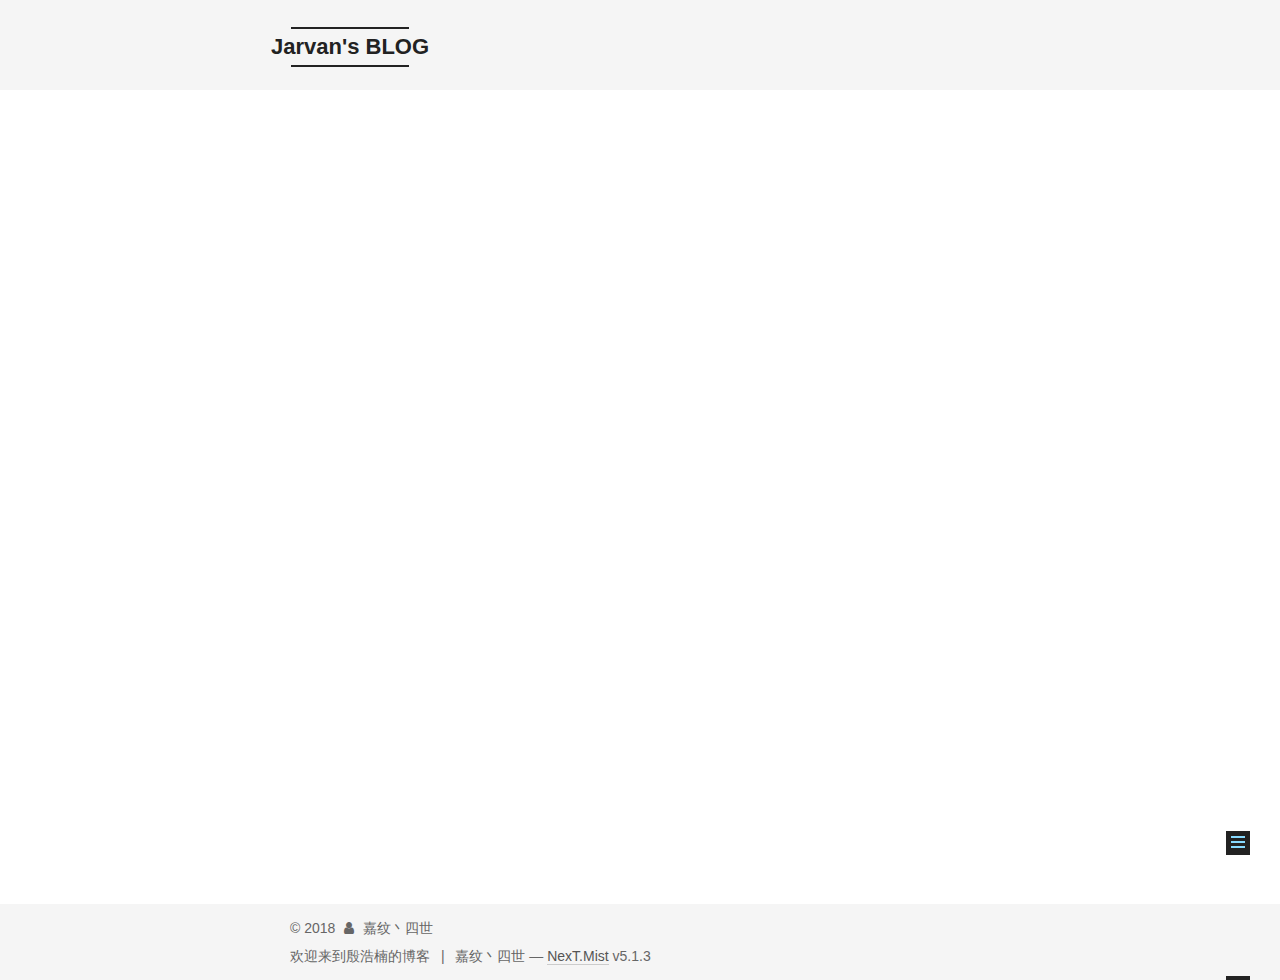
==== about/index.html @ 1ea589d9 "Site updated: 2018-02-24 20:29:06" ====
<!DOCTYPE html>



  


<html class="theme-next mist use-motion" lang="zh-Hans">
<head>
  <meta charset="UTF-8"/>
<meta http-equiv="X-UA-Compatible" content="IE=edge" />
<meta name="viewport" content="width=device-width, initial-scale=1, maximum-scale=1"/>
<meta name="theme-color" content="#222">









<meta http-equiv="Cache-Control" content="no-transform" />
<meta http-equiv="Cache-Control" content="no-siteapp" />
















  
  
  <link href="/lib/fancybox/source/jquery.fancybox.css?v=2.1.5" rel="stylesheet" type="text/css" />







<link href="/lib/font-awesome/css/font-awesome.min.css?v=4.6.2" rel="stylesheet" type="text/css" />

<link href="/css/main.css?v=5.1.3" rel="stylesheet" type="text/css" />


  <link rel="apple-touch-icon" sizes="180x180" href="/images/apple-touch-icon-next.png?v=5.1.3">


  <link rel="icon" type="image/png" sizes="32x32" href="/images/favicon-32x32-next.png?v=5.1.3">


  <link rel="icon" type="image/png" sizes="16x16" href="/images/favicon-16x16-next.png?v=5.1.3">


  <link rel="mask-icon" href="/images/logo.svg?v=5.1.3" color="#222">





  <meta name="keywords" content="Hexo, NexT" />





  <link rel="alternate" href="/atom.xml" title="Jarvan's BLOG" type="application/atom+xml" />






<meta name="description" content="about个人简介殷浩楠web前端开发，node开发来自陕西汉中 现居深圳Email:2461379674@qq.com微信:wwwf9802   关于本站该博客托管于Github和Coding.net,欢迎fork折腾开始于2017年10月6日，10月8日基本完工 其它周杰伦铁粉电脑发烧友克利夫兰骑士忠实球迷单身狗，所以我真的真的很喜欢狗">
<meta property="og:type" content="website">
<meta property="og:title" content="Jarvan&#39;s BLOG">
<meta property="og:url" content="http://www.yhn1989.cn/about/index.html">
<meta property="og:site_name" content="Jarvan&#39;s BLOG">
<meta property="og:description" content="about个人简介殷浩楠web前端开发，node开发来自陕西汉中 现居深圳Email:2461379674@qq.com微信:wwwf9802   关于本站该博客托管于Github和Coding.net,欢迎fork折腾开始于2017年10月6日，10月8日基本完工 其它周杰伦铁粉电脑发烧友克利夫兰骑士忠实球迷单身狗，所以我真的真的很喜欢狗">
<meta property="og:locale" content="zh-Hans">
<meta property="og:image" content="http://oxguwnk9i.bkt.clouddn.com/johnny.jpg">
<meta property="og:updated_time" content="2018-02-24T12:25:14.000Z">
<meta name="twitter:card" content="summary">
<meta name="twitter:title" content="Jarvan&#39;s BLOG">
<meta name="twitter:description" content="about个人简介殷浩楠web前端开发，node开发来自陕西汉中 现居深圳Email:2461379674@qq.com微信:wwwf9802   关于本站该博客托管于Github和Coding.net,欢迎fork折腾开始于2017年10月6日，10月8日基本完工 其它周杰伦铁粉电脑发烧友克利夫兰骑士忠实球迷单身狗，所以我真的真的很喜欢狗">
<meta name="twitter:image" content="http://oxguwnk9i.bkt.clouddn.com/johnny.jpg">



<script type="text/javascript" id="hexo.configurations">
  var NexT = window.NexT || {};
  var CONFIG = {
    root: '/',
    scheme: 'Mist',
    version: '5.1.3',
    sidebar: {"position":"left","display":"post","offset":12,"b2t":false,"scrollpercent":false,"onmobile":false},
    fancybox: true,
    tabs: true,
    motion: {"enable":true,"async":false,"transition":{"post_block":"fadeIn","post_header":"slideDownIn","post_body":"slideDownIn","coll_header":"slideLeftIn","sidebar":"slideUpIn"}},
    duoshuo: {
      userId: 'undefined',
      author: '博主'
    },
    algolia: {
      applicationID: '',
      apiKey: '',
      indexName: '',
      hits: "",
      labels: ""
    }
  };
</script>



  <link rel="canonical" href="http://www.yhn1989.cn/about/"/>





  <title> | Jarvan's BLOG</title>
  








</head>

<body itemscope itemtype="http://schema.org/WebPage" lang="zh-Hans">

  
  
    
  

  <div class="container sidebar-position-left page-post-detail">
    <div class="headband"></div>

    <header id="header" class="header" itemscope itemtype="http://schema.org/WPHeader">
      <div class="header-inner"><div class="site-brand-wrapper">
  <div class="site-meta ">
    

    <div class="custom-logo-site-title">
      <a href="/"  class="brand" rel="start">
        <span class="logo-line-before"><i></i></span>
        <span class="site-title">Jarvan's BLOG</span>
        <span class="logo-line-after"><i></i></span>
      </a>
    </div>
      
        <p class="site-subtitle"></p>
      
  </div>

  <div class="site-nav-toggle">
    <button>
      <span class="btn-bar"></span>
      <span class="btn-bar"></span>
      <span class="btn-bar"></span>
    </button>
  </div>
</div>

<nav class="site-nav">
  

  
    <ul id="menu" class="menu">
      
        
        <li class="menu-item menu-item-home">
          <a href="/" rel="section">
            
              <i class="menu-item-icon fa fa-fw fa-home"></i> <br />
            
            首页
          </a>
        </li>
      
        
        <li class="menu-item menu-item-categories">
          <a href="/categories/" rel="section">
            
              <i class="menu-item-icon fa fa-fw fa-th"></i> <br />
            
            分类
          </a>
        </li>
      
        
        <li class="menu-item menu-item-tags">
          <a href="/tags/" rel="section">
            
              <i class="menu-item-icon fa fa-fw fa-tags"></i> <br />
            
            标签
          </a>
        </li>
      
        
        <li class="menu-item menu-item-archives">
          <a href="/archives/" rel="section">
            
              <i class="menu-item-icon fa fa-fw fa-archive"></i> <br />
            
            归档
          </a>
        </li>
      
        
        <li class="menu-item menu-item-about">
          <a href="/about/" rel="section">
            
              <i class="menu-item-icon fa fa-fw fa-user"></i> <br />
            
            关于
          </a>
        </li>
      

      
        <li class="menu-item menu-item-search">
          
            <a href="javascript:;" class="popup-trigger">
          
            
              <i class="menu-item-icon fa fa-search fa-fw"></i> <br />
            
            搜索
          </a>
        </li>
      
    </ul>
  

  
    <div class="site-search">
      
  <div class="popup search-popup local-search-popup">
  <div class="local-search-header clearfix">
    <span class="search-icon">
      <i class="fa fa-search"></i>
    </span>
    <span class="popup-btn-close">
      <i class="fa fa-times-circle"></i>
    </span>
    <div class="local-search-input-wrapper">
      <input autocomplete="off"
             placeholder="搜索..." spellcheck="false"
             type="text" id="local-search-input">
    </div>
  </div>
  <div id="local-search-result"></div>
</div>



    </div>
  
</nav>



 </div>
    </header>

    <main id="main" class="main">
      <div class="main-inner">
        <div class="content-wrap">
          <div id="content" class="content">
            

  <div id="posts" class="posts-expand">
    
    
    
    <div class="post-block page">
      <header class="post-header">

	<h1 class="post-title" itemprop="name headline"></h1>



</header>

      
      
      
      <div class="post-body">
        
        
          <h1 id="about"><a href="#about" class="headerlink" title="about"></a>about</h1><h4 id="个人简介"><a href="#个人简介" class="headerlink" title="个人简介"></a>个人简介</h4><p>殷浩楠<br>web前端开发，node开发<br>来自陕西汉中 现居深圳<br>Email:<a href="mailto:2461379674@qq.com" target="_blank" rel="noopener">2461379674@qq.com</a><br>微信:wwwf9802</p>
<p><img src="http://oxguwnk9i.bkt.clouddn.com/johnny.jpg" style="float:left;width:300px"></p>
<p><div style="clear:both"></div></p>
<h3 id="关于本站"><a href="#关于本站" class="headerlink" title="关于本站"></a>关于本站</h3><p>该博客托管于<a href="https://github.com/wwwf9802/hexoyuanma" target="_blank" rel="noopener">Github</a>和<a href="https://coding.net/u/jiawensishi/p/hexoyuanma/git" target="_blank" rel="noopener">Coding.net</a>,欢迎fork<br>折腾开始于2017年10月6日，10月8日基本完工</p>
<h3 id="其它"><a href="#其它" class="headerlink" title="其它"></a>其它</h3><p>周杰伦铁粉<br>电脑发烧友<br>克利夫兰骑士忠实球迷<br>单身狗，所以我真的真的很喜欢狗  </p>

        
      </div>
      
      
      
    </div>
    
    
    
  </div>


          </div>
          


          

        </div>
        
          
  
  <div class="sidebar-toggle">
    <div class="sidebar-toggle-line-wrap">
      <span class="sidebar-toggle-line sidebar-toggle-line-first"></span>
      <span class="sidebar-toggle-line sidebar-toggle-line-middle"></span>
      <span class="sidebar-toggle-line sidebar-toggle-line-last"></span>
    </div>
  </div>

  <aside id="sidebar" class="sidebar">
    
    <div class="sidebar-inner">

      

      
        <ul class="sidebar-nav motion-element">
          <li class="sidebar-nav-toc sidebar-nav-active" data-target="post-toc-wrap">
            文章目录
          </li>
          <li class="sidebar-nav-overview" data-target="site-overview-wrap">
            站点概览
          </li>
        </ul>
      

      <section class="site-overview-wrap sidebar-panel">
        <div class="site-overview">
          <div class="site-author motion-element" itemprop="author" itemscope itemtype="http://schema.org/Person">
            
              <img class="site-author-image" itemprop="image"
                src="/images/head1.jpg"
                alt="嘉纹丶四世" />
            
              <p class="site-author-name" itemprop="name">嘉纹丶四世</p>
              <p class="site-description motion-element" itemprop="description">殷浩楠的博客</p>
          </div>

          <nav class="site-state motion-element">

            
              <div class="site-state-item site-state-posts">
              
                <a href="/archives/">
              
                  <span class="site-state-item-count">1</span>
                  <span class="site-state-item-name">日志</span>
                </a>
              </div>
            

            
              
              
              <div class="site-state-item site-state-categories">
                <a href="/categories/index.html">
                  <span class="site-state-item-count">1</span>
                  <span class="site-state-item-name">分类</span>
                </a>
              </div>
            

            
              
              
              <div class="site-state-item site-state-tags">
                <a href="/tags/index.html">
                  <span class="site-state-item-count">1</span>
                  <span class="site-state-item-name">标签</span>
                </a>
              </div>
            

          </nav>

          
            <div class="feed-link motion-element">
              <a href="/atom.xml" rel="alternate">
                <i class="fa fa-rss"></i>
                RSS
              </a>
            </div>
          

          <div class="links-of-author motion-element">
            
          </div>

          
          

          
          

          

        </div>
      </section>

      
      <!--noindex-->
        <section class="post-toc-wrap motion-element sidebar-panel sidebar-panel-active">
          <div class="post-toc">

            
              
            

            
              <div class="post-toc-content"><ol class="nav"><li class="nav-item nav-level-1"><a class="nav-link" href="#about"><span class="nav-number">1.</span> <span class="nav-text">about</span></a><ol class="nav-child"><li class="nav-item nav-level-4"><a class="nav-link" href="#个人简介"><span class="nav-number">1.0.0.1.</span> <span class="nav-text">个人简介</span></a></li></ol></li><li class="nav-item nav-level-3"><a class="nav-link" href="#关于本站"><span class="nav-number">1.0.1.</span> <span class="nav-text">关于本站</span></a></li><li class="nav-item nav-level-3"><a class="nav-link" href="#其它"><span class="nav-number">1.0.2.</span> <span class="nav-text">其它</span></a></li></ol></li></ol></li></ol></div>
            

          </div>
        </section>
      <!--/noindex-->
      

      

    </div>
  </aside>


        
      </div>
    </main>

    <footer id="footer" class="footer">
      <div class="footer-inner">
        <div class="copyright">&copy; <span itemprop="copyrightYear">2018</span>
  <span class="with-love">
    <i class="fa fa-user"></i>
  </span>
  <span class="author" itemprop="copyrightHolder">嘉纹丶四世</span>

  
</div>


  <div class="powered-by">欢迎来到殷浩楠的博客</div>



  <span class="post-meta-divider">|</span>



  <div class="theme-info">嘉纹丶四世 &mdash; <a class="theme-link" target="_blank" href="https://github.com/iissnan/hexo-theme-next">NexT.Mist</a> v5.1.3</div>




        







        
      </div>
    </footer>

    
      <div class="back-to-top">
        <i class="fa fa-arrow-up"></i>
        
      </div>
    

    

  </div>

  

<script type="text/javascript">
  if (Object.prototype.toString.call(window.Promise) !== '[object Function]') {
    window.Promise = null;
  }
</script>









  












  
  <script type="text/javascript" src="/lib/jquery/index.js?v=2.1.3"></script>

  
  <script type="text/javascript" src="/lib/fastclick/lib/fastclick.min.js?v=1.0.6"></script>

  
  <script type="text/javascript" src="/lib/jquery_lazyload/jquery.lazyload.js?v=1.9.7"></script>

  
  <script type="text/javascript" src="/lib/velocity/velocity.min.js?v=1.2.1"></script>

  
  <script type="text/javascript" src="/lib/velocity/velocity.ui.min.js?v=1.2.1"></script>

  
  <script type="text/javascript" src="/lib/fancybox/source/jquery.fancybox.pack.js?v=2.1.5"></script>


  


  <script type="text/javascript" src="/js/src/utils.js?v=5.1.3"></script>

  <script type="text/javascript" src="/js/src/motion.js?v=5.1.3"></script>



  
  

  
  <script type="text/javascript" src="/js/src/scrollspy.js?v=5.1.3"></script>
<script type="text/javascript" src="/js/src/post-details.js?v=5.1.3"></script>



  


  <script type="text/javascript" src="/js/src/bootstrap.js?v=5.1.3"></script>



  


  




	





  





  












  

  <script type="text/javascript">
    // Popup Window;
    var isfetched = false;
    var isXml = true;
    // Search DB path;
    var search_path = "search.xml";
    if (search_path.length === 0) {
      search_path = "search.xml";
    } else if (/json$/i.test(search_path)) {
      isXml = false;
    }
    var path = "/" + search_path;
    // monitor main search box;

    var onPopupClose = function (e) {
      $('.popup').hide();
      $('#local-search-input').val('');
      $('.search-result-list').remove();
      $('#no-result').remove();
      $(".local-search-pop-overlay").remove();
      $('body').css('overflow', '');
    }

    function proceedsearch() {
      $("body")
        .append('<div class="search-popup-overlay local-search-pop-overlay"></div>')
        .css('overflow', 'hidden');
      $('.search-popup-overlay').click(onPopupClose);
      $('.popup').toggle();
      var $localSearchInput = $('#local-search-input');
      $localSearchInput.attr("autocapitalize", "none");
      $localSearchInput.attr("autocorrect", "off");
      $localSearchInput.focus();
    }

    // search function;
    var searchFunc = function(path, search_id, content_id) {
      'use strict';

      // start loading animation
      $("body")
        .append('<div class="search-popup-overlay local-search-pop-overlay">' +
          '<div id="search-loading-icon">' +
          '<i class="fa fa-spinner fa-pulse fa-5x fa-fw"></i>' +
          '</div>' +
          '</div>')
        .css('overflow', 'hidden');
      $("#search-loading-icon").css('margin', '20% auto 0 auto').css('text-align', 'center');

      $.ajax({
        url: path,
        dataType: isXml ? "xml" : "json",
        async: true,
        success: function(res) {
          // get the contents from search data
          isfetched = true;
          $('.popup').detach().appendTo('.header-inner');
          var datas = isXml ? $("entry", res).map(function() {
            return {
              title: $("title", this).text(),
              content: $("content",this).text(),
              url: $("url" , this).text()
            };
          }).get() : res;
          var input = document.getElementById(search_id);
          var resultContent = document.getElementById(content_id);
          var inputEventFunction = function() {
            var searchText = input.value.trim().toLowerCase();
            var keywords = searchText.split(/[\s\-]+/);
            if (keywords.length > 1) {
              keywords.push(searchText);
            }
            var resultItems = [];
            if (searchText.length > 0) {
              // perform local searching
              datas.forEach(function(data) {
                var isMatch = false;
                var hitCount = 0;
                var searchTextCount = 0;
                var title = data.title.trim();
                var titleInLowerCase = title.toLowerCase();
                var content = data.content.trim().replace(/<[^>]+>/g,"");
                var contentInLowerCase = content.toLowerCase();
                var articleUrl = decodeURIComponent(data.url);
                var indexOfTitle = [];
                var indexOfContent = [];
                // only match articles with not empty titles
                if(title != '') {
                  keywords.forEach(function(keyword) {
                    function getIndexByWord(word, text, caseSensitive) {
                      var wordLen = word.length;
                      if (wordLen === 0) {
                        return [];
                      }
                      var startPosition = 0, position = [], index = [];
                      if (!caseSensitive) {
                        text = text.toLowerCase();
                        word = word.toLowerCase();
                      }
                      while ((position = text.indexOf(word, startPosition)) > -1) {
                        index.push({position: position, word: word});
                        startPosition = position + wordLen;
                      }
                      return index;
                    }

                    indexOfTitle = indexOfTitle.concat(getIndexByWord(keyword, titleInLowerCase, false));
                    indexOfContent = indexOfContent.concat(getIndexByWord(keyword, contentInLowerCase, false));
                  });
                  if (indexOfTitle.length > 0 || indexOfContent.length > 0) {
                    isMatch = true;
                    hitCount = indexOfTitle.length + indexOfContent.length;
                  }
                }

                // show search results

                if (isMatch) {
                  // sort index by position of keyword

                  [indexOfTitle, indexOfContent].forEach(function (index) {
                    index.sort(function (itemLeft, itemRight) {
                      if (itemRight.position !== itemLeft.position) {
                        return itemRight.position - itemLeft.position;
                      } else {
                        return itemLeft.word.length - itemRight.word.length;
                      }
                    });
                  });

                  // merge hits into slices

                  function mergeIntoSlice(text, start, end, index) {
                    var item = index[index.length - 1];
                    var position = item.position;
                    var word = item.word;
                    var hits = [];
                    var searchTextCountInSlice = 0;
                    while (position + word.length <= end && index.length != 0) {
                      if (word === searchText) {
                        searchTextCountInSlice++;
                      }
                      hits.push({position: position, length: word.length});
                      var wordEnd = position + word.length;

                      // move to next position of hit

                      index.pop();
                      while (index.length != 0) {
                        item = index[index.length - 1];
                        position = item.position;
                        word = item.word;
                        if (wordEnd > position) {
                          index.pop();
                        } else {
                          break;
                        }
                      }
                    }
                    searchTextCount += searchTextCountInSlice;
                    return {
                      hits: hits,
                      start: start,
                      end: end,
                      searchTextCount: searchTextCountInSlice
                    };
                  }

                  var slicesOfTitle = [];
                  if (indexOfTitle.length != 0) {
                    slicesOfTitle.push(mergeIntoSlice(title, 0, title.length, indexOfTitle));
                  }

                  var slicesOfContent = [];
                  while (indexOfContent.length != 0) {
                    var item = indexOfContent[indexOfContent.length - 1];
                    var position = item.position;
                    var word = item.word;
                    // cut out 100 characters
                    var start = position - 20;
                    var end = position + 80;
                    if(start < 0){
                      start = 0;
                    }
                    if (end < position + word.length) {
                      end = position + word.length;
                    }
                    if(end > content.length){
                      end = content.length;
                    }
                    slicesOfContent.push(mergeIntoSlice(content, start, end, indexOfContent));
                  }

                  // sort slices in content by search text's count and hits' count

                  slicesOfContent.sort(function (sliceLeft, sliceRight) {
                    if (sliceLeft.searchTextCount !== sliceRight.searchTextCount) {
                      return sliceRight.searchTextCount - sliceLeft.searchTextCount;
                    } else if (sliceLeft.hits.length !== sliceRight.hits.length) {
                      return sliceRight.hits.length - sliceLeft.hits.length;
                    } else {
                      return sliceLeft.start - sliceRight.start;
                    }
                  });

                  // select top N slices in content

                  var upperBound = parseInt('1');
                  if (upperBound >= 0) {
                    slicesOfContent = slicesOfContent.slice(0, upperBound);
                  }

                  // highlight title and content

                  function highlightKeyword(text, slice) {
                    var result = '';
                    var prevEnd = slice.start;
                    slice.hits.forEach(function (hit) {
                      result += text.substring(prevEnd, hit.position);
                      var end = hit.position + hit.length;
                      result += '<b class="search-keyword">' + text.substring(hit.position, end) + '</b>';
                      prevEnd = end;
                    });
                    result += text.substring(prevEnd, slice.end);
                    return result;
                  }

                  var resultItem = '';

                  if (slicesOfTitle.length != 0) {
                    resultItem += "<li><a href='" + articleUrl + "' class='search-result-title'>" + highlightKeyword(title, slicesOfTitle[0]) + "</a>";
                  } else {
                    resultItem += "<li><a href='" + articleUrl + "' class='search-result-title'>" + title + "</a>";
                  }

                  slicesOfContent.forEach(function (slice) {
                    resultItem += "<a href='" + articleUrl + "'>" +
                      "<p class=\"search-result\">" + highlightKeyword(content, slice) +
                      "...</p>" + "</a>";
                  });

                  resultItem += "</li>";
                  resultItems.push({
                    item: resultItem,
                    searchTextCount: searchTextCount,
                    hitCount: hitCount,
                    id: resultItems.length
                  });
                }
              })
            };
            if (keywords.length === 1 && keywords[0] === "") {
              resultContent.innerHTML = '<div id="no-result"><i class="fa fa-search fa-5x" /></div>'
            } else if (resultItems.length === 0) {
              resultContent.innerHTML = '<div id="no-result"><i class="fa fa-frown-o fa-5x" /></div>'
            } else {
              resultItems.sort(function (resultLeft, resultRight) {
                if (resultLeft.searchTextCount !== resultRight.searchTextCount) {
                  return resultRight.searchTextCount - resultLeft.searchTextCount;
                } else if (resultLeft.hitCount !== resultRight.hitCount) {
                  return resultRight.hitCount - resultLeft.hitCount;
                } else {
                  return resultRight.id - resultLeft.id;
                }
              });
              var searchResultList = '<ul class=\"search-result-list\">';
              resultItems.forEach(function (result) {
                searchResultList += result.item;
              })
              searchResultList += "</ul>";
              resultContent.innerHTML = searchResultList;
            }
          }

          if ('auto' === 'auto') {
            input.addEventListener('input', inputEventFunction);
          } else {
            $('.search-icon').click(inputEventFunction);
            input.addEventListener('keypress', function (event) {
              if (event.keyCode === 13) {
                inputEventFunction();
              }
            });
          }

          // remove loading animation
          $(".local-search-pop-overlay").remove();
          $('body').css('overflow', '');

          proceedsearch();
        }
      });
    }

    // handle and trigger popup window;
    $('.popup-trigger').click(function(e) {
      e.stopPropagation();
      if (isfetched === false) {
        searchFunc(path, 'local-search-input', 'local-search-result');
      } else {
        proceedsearch();
      };
    });

    $('.popup-btn-close').click(onPopupClose);
    $('.popup').click(function(e){
      e.stopPropagation();
    });
    $(document).on('keyup', function (event) {
      var shouldDismissSearchPopup = event.which === 27 &&
        $('.search-popup').is(':visible');
      if (shouldDismissSearchPopup) {
        onPopupClose();
      }
    });
  </script>





  

  

  
  

  

  

  

</body>
</html>
---- css/main.css ----
/* normalize.css v3.0.2 | MIT License | git.io/normalize */
html {
  font-family: sans-serif; /* 1 */
  -ms-text-size-adjust: 100%; /* 2 */
  -webkit-text-size-adjust: 100%; /* 2 */
}
body {
  margin: 0;
}
article,
aside,
details,
figcaption,
figure,
footer,
header,
hgroup,
main,
menu,
nav,
section,
summary {
  display: block;
}
audio,
canvas,
progress,
video {
  display: inline-block; /* 1 */
  vertical-align: baseline; /* 2 */
}
audio:not([controls]) {
  display: none;
  height: 0;
}
[hidden],
template {
  display: none;
}
a {
  background-color: transparent;
}
a:active,
a:hover {
  outline: 0;
}
abbr[title] {
  border-bottom: 1px dotted;
}
b,
strong {
  font-weight: bold;
}
dfn {
  font-style: italic;
}
h1 {
  font-size: 2em;
  margin: 0.67em 0;
}
mark {
  background: #ff0;
  color: #000;
}
small {
  font-size: 80%;
}
sub,
sup {
  font-size: 75%;
  line-height: 0;
  position: relative;
  vertical-align: baseline;
}
sup {
  top: -0.5em;
}
sub {
  bottom: -0.25em;
}
img {
  border: 0;
}
svg:not(:root) {
  overflow: hidden;
}
figure {
  margin: 1em 40px;
}
hr {
  -moz-box-sizing: content-box;
  box-sizing: content-box;
  height: 0;
}
pre {
  overflow: auto;
}
code,
kbd,
pre,
samp {
  font-family: monospace, monospace;
  font-size: 1em;
}
button,
input,
optgroup,
select,
textarea {
  color: inherit; /* 1 */
  font: inherit; /* 2 */
  margin: 0; /* 3 */
}
button {
  overflow: visible;
}
button,
select {
  text-transform: none;
}
button,
html input[type="button"],
input[type="reset"],
input[type="submit"] {
  -webkit-appearance: button; /* 2 */
  cursor: pointer; /* 3 */
}
button[disabled],
html input[disabled] {
  cursor: default;
}
button::-moz-focus-inner,
input::-moz-focus-inner {
  border: 0;
  padding: 0;
}
input {
  line-height: normal;
}
input[type="checkbox"],
input[type="radio"] {
  box-sizing: border-box; /* 1 */
  padding: 0; /* 2 */
}
input[type="number"]::-webkit-inner-spin-button,
input[type="number"]::-webkit-outer-spin-button {
  height: auto;
}
input[type="search"] {
  -webkit-appearance: textfield; /* 1 */
  -moz-box-sizing: content-box;
  -webkit-box-sizing: content-box; /* 2 */
  box-sizing: content-box;
}
input[type="search"]::-webkit-search-cancel-button,
input[type="search"]::-webkit-search-decoration {
  -webkit-appearance: none;
}
fieldset {
  border: 1px solid #c0c0c0;
  margin: 0 2px;
  padding: 0.35em 0.625em 0.75em;
}
legend {
  border: 0; /* 1 */
  padding: 0; /* 2 */
}
textarea {
  overflow: auto;
}
optgroup {
  font-weight: bold;
}
table {
  border-collapse: collapse;
  border-spacing: 0;
}
td,
th {
  padding: 0;
}
::selection {
  background: #262a30;
  color: #fff;
}
body {
  position: relative;
  font-family: 'Lato', "PingFang SC", "Microsoft YaHei", sans-serif;
  font-size: 14px;
  line-height: 2;
  color: #555;
  background: #fff;
}
@media (max-width: 767px) {
  body {
    padding-right: 0 !important;
  }
}
@media (min-width: 768px) and (max-width: 991px) {
  body {
    padding-right: 0 !important;
  }
}
@media (min-width: 1600px) {
  body {
    font-size: 16px;
  }
}
h1,
h2,
h3,
h4,
h5,
h6 {
  margin: 0;
  padding: 0;
  font-weight: bold;
  line-height: 1.5;
  font-family: 'Lato', "PingFang SC", "Microsoft YaHei", sans-serif;
}
h2,
h3,
h4,
h5,
h6 {
  margin: 20px 0 15px;
}
h1 {
  font-size: 24px;
}
@media (max-width: 767px) {
  h1 {
    font-size: 20px;
  }
}
h2 {
  font-size: 22px;
}
@media (max-width: 767px) {
  h2 {
    font-size: 18px;
  }
}
h3 {
  font-size: 20px;
}
@media (max-width: 767px) {
  h3 {
    font-size: 16px;
  }
}
h4 {
  font-size: 18px;
}
@media (max-width: 767px) {
  h4 {
    font-size: 14px;
  }
}
h5 {
  font-size: 16px;
}
@media (max-width: 767px) {
  h5 {
    font-size: 12px;
  }
}
h6 {
  font-size: 14px;
}
@media (max-width: 767px) {
  h6 {
    font-size: 10px;
  }
}
p {
  margin: 0 0 20px 0;
}
a {
  color: #555;
  text-decoration: none;
  outline: none;
  border-bottom: 1px solid #999;
  word-wrap: break-word;
}
a:hover {
  color: #222;
  border-bottom-color: #222;
}
blockquote {
  margin: 0;
  padding: 0;
}
img {
  display: block;
  margin: auto;
  max-width: 100%;
  height: auto;
}
hr {
  margin: 40px 0;
  height: 3px;
  border: none;
  background-color: #ddd;
  background-image: repeating-linear-gradient(-45deg, #fff, #fff 4px, transparent 4px, transparent 8px);
}
blockquote {
  padding: 0 15px;
  color: #666;
  border-left: 4px solid #ddd;
}
blockquote cite::before {
  content: "-";
  padding: 0 5px;
}
dt {
  font-weight: 700;
}
dd {
  margin: 0;
  padding: 0;
}
kbd {
  border: 1px solid #ccc;
  border-radius: 0.2em;
  box-shadow: 0.1em 0.1em 0.2em rgba(0,0,0,0.1);
  background-color: #f9f9f9;
  font-family: inherit;
  background-image: -webkit-linear-gradient(top, #eee, #fff, #eee);
  padding: 0.1em 0.3em;
  white-space: nowrap;
}
.text-left {
  text-align: left;
}
.text-center {
  text-align: center;
}
.text-right {
  text-align: right;
}
.text-justify {
  text-align: justify;
}
.text-nowrap {
  white-space: nowrap;
}
.text-lowercase {
  text-transform: lowercase;
}
.text-uppercase {
  text-transform: uppercase;
}
.text-capitalize {
  text-transform: capitalize;
}
.center-block {
  display: block;
  margin-left: auto;
  margin-right: auto;
}
.clearfix:before,
.clearfix:after {
  content: " ";
  display: table;
}
.clearfix:after {
  clear: both;
}
.pullquote {
  width: 45%;
}
.pullquote.left {
  float: left;
  margin-left: 5px;
  margin-right: 10px;
}
.pullquote.right {
  float: right;
  margin-left: 10px;
  margin-right: 5px;
}
.affix.affix.affix {
  position: fixed;
}
.translation {
  margin-top: -20px;
  font-size: 14px;
  color: #999;
}
.scrollbar-measure {
  width: 100px;
  height: 100px;
  overflow: scroll;
  position: absolute;
  top: -9999px;
}
.use-motion .motion-element {
  opacity: 0;
}
table {
  margin: 20px 0;
  width: 100%;
  border-collapse: collapse;
  border-spacing: 0;
  border: 1px solid #ddd;
  font-size: 14px;
  table-layout: fixed;
  word-wrap: break-all;
}
table>tbody>tr:nth-of-type(odd) {
  background-color: #f9f9f9;
}
table>tbody>tr:hover {
  background-color: #f5f5f5;
}
caption,
th,
td {
  padding: 8px;
  text-align: left;
  vertical-align: middle;
  font-weight: normal;
}
th,
td {
  border-bottom: 3px solid #ddd;
  border-right: 1px solid #eee;
}
th {
  padding-bottom: 10px;
  font-weight: 700;
}
td {
  border-bottom-width: 1px;
}
html,
body {
  height: 100%;
}
.container {
  position: relative;
  min-height: 100%;
}
.header-inner {
  margin: 0 auto;
  padding: 100px 0 70px;
  width: 700px;
}
@media (min-width: 1600px) {
  .container .header-inner {
    width: 900px;
  }
}
.main {
  padding-bottom: 150px;
}
.main-inner {
  margin: 0 auto;
  width: 700px;
}
@media (min-width: 1600px) {
  .container .main-inner {
    width: 900px;
  }
}
.footer {
  position: absolute;
  left: 0;
  bottom: 0;
  width: 100%;
  min-height: 50px;
}
.footer-inner {
  box-sizing: border-box;
  margin: 20px auto;
  width: 700px;
}
@media (min-width: 1600px) {
  .container .footer-inner {
    width: 900px;
  }
}
pre,
.highlight {
  overflow: auto;
  margin: 20px 0;
  padding: 0;
  font-size: 13px;
  color: #c5c8c6;
  background: #1d1f21;
  line-height: 1.6;
}
pre,
code {
  font-family: consolas, Menlo, "PingFang SC", "Microsoft YaHei", monospace;
}
code {
  padding: 2px 4px;
  word-wrap: break-word;
  color: #555;
  background: #eee;
  border-radius: 3px;
  font-size: 13px;
}
pre {
  padding: 10px;
}
pre code {
  padding: 0;
  color: #c5c8c6;
  background: none;
  text-shadow: none;
}
.highlight {
  border-radius: 1px;
}
.highlight pre {
  border: none;
  margin: 0;
  padding: 10px 0;
}
.highlight table {
  margin: 0;
  width: auto;
  border: none;
}
.highlight td {
  border: none;
  padding: 0;
}
.highlight figcaption {
  font-size: 1em;
  color: #c5c8c6;
  line-height: 1em;
  margin-bottom: 1em;
}
.highlight figcaption:before,
.highlight figcaption:after {
  content: " ";
  display: table;
}
.highlight figcaption:after {
  clear: both;
}
.highlight figcaption a {
  float: right;
  color: #c5c8c6;
}
.highlight figcaption a:hover {
  border-bottom-color: #c5c8c6;
}
.highlight .gutter pre {
  padding-left: 10px;
  padding-right: 10px;
  color: #888f96;
  text-align: right;
  background-color: #000;
}
.highlight .code pre {
  width: 100%;
  padding-left: 10px;
  padding-right: 10px;
  background-color: #1d1f21;
}
.highlight .line {
  height: 20px;
}
.gutter {
  -webkit-user-select: none;
  -moz-user-select: none;
  -ms-user-select: none;
  user-select: none;
}
.gist table {
  width: auto;
}
.gist table td {
  border: none;
}
pre .deletion {
  background: #008000;
}
pre .addition {
  background: #800000;
}
pre .meta {
  color: #b294bb;
}
pre .comment {
  color: #969896;
}
pre .variable,
pre .attribute,
pre .tag,
pre .regexp,
pre .ruby .constant,
pre .xml .tag .title,
pre .xml .pi,
pre .xml .doctype,
pre .html .doctype,
pre .css .id,
pre .css .class,
pre .css .pseudo {
  color: #c66;
}
pre .number,
pre .preprocessor,
pre .built_in,
pre .literal,
pre .params,
pre .constant,
pre .command {
  color: #de935f;
}
pre .ruby .class .title,
pre .css .rules .attribute,
pre .string,
pre .value,
pre .inheritance,
pre .header,
pre .ruby .symbol,
pre .xml .cdata,
pre .special,
pre .number,
pre .formula {
  color: #b5bd68;
}
pre .title,
pre .css .hexcolor {
  color: #8abeb7;
}
pre .function,
pre .python .decorator,
pre .python .title,
pre .ruby .function .title,
pre .ruby .title .keyword,
pre .perl .sub,
pre .javascript .title,
pre .coffeescript .title {
  color: #81a2be;
}
pre .keyword,
pre .javascript .function {
  color: #b294bb;
}
.full-image.full-image.full-image {
  border: none;
  max-width: 100%;
  width: auto;
  margin: 20px auto;
}
@media (min-width: 992px) {
  .full-image.full-image.full-image {
    max-width: none;
    width: 110%;
    margin: 25px -5%;
  }
}
.blockquote-center,
.page-home .post-type-quote blockquote,
.page-post-detail .post-type-quote blockquote {
  position: relative;
  margin: 40px 0;
  padding: 0;
  border-left: none;
  text-align: center;
}
.blockquote-center::before,
.page-home .post-type-quote blockquote::before,
.page-post-detail .post-type-quote blockquote::before,
.blockquote-center::after,
.page-home .post-type-quote blockquote::after,
.page-post-detail .post-type-quote blockquote::after {
  position: absolute;
  content: ' ';
  display: block;
  width: 100%;
  height: 24px;
  opacity: 0.2;
  background-repeat: no-repeat;
  background-position: 0 -6px;
  background-size: 22px 22px;
}
.blockquote-center::before,
.page-home .post-type-quote blockquote::before,
.page-post-detail .post-type-quote blockquote::before {
  top: -20px;
  background-image: url("../images/quote-l.svg");
  border-top: 1px solid #ccc;
}
.blockquote-center::after,
.page-home .post-type-quote blockquote::after,
.page-post-detail .post-type-quote blockquote::after {
  bottom: -20px;
  background-image: url("../images/quote-r.svg");
  border-bottom: 1px solid #ccc;
  background-position: 100% 8px;
}
.blockquote-center p,
.page-home .post-type-quote blockquote p,
.page-post-detail .post-type-quote blockquote p,
.blockquote-center div,
.page-home .post-type-quote blockquote div,
.page-post-detail .post-type-quote blockquote div {
  text-align: center;
}
.post .post-body .group-picture img {
  box-sizing: border-box;
  padding: 0 3px;
  border: none;
}
.post .group-picture-row {
  overflow: hidden;
  margin-top: 6px;
}
.post .group-picture-row:first-child {
  margin-top: 0;
}
.post .group-picture-column {
  float: left;
}
.page-post-detail .post-body .group-picture-column {
  float: none;
  margin-top: 10px;
  width: auto !important;
}
.page-post-detail .post-body .group-picture-column img {
  margin: 0 auto;
}
.page-archive .group-picture-container {
  overflow: hidden;
}
.page-archive .group-picture-row {
  float: left;
}
.page-archive .group-picture-row:first-child {
  margin-top: 6px;
}
.page-archive .group-picture-column {
  max-width: 150px;
  max-height: 150px;
}
.post-body .note {
  position: relative;
  padding: 15px;
  margin-bottom: 20px;
  border: 1px solid #eee;
  border-left-width: 5px;
  border-radius: 3px;
}
.post-body .note h2,
.post-body .note h3,
.post-body .note h4,
.post-body .note h5,
.post-body .note h6 {
  margin-top: 0;
  margin-bottom: 0;
  border-bottom: initial;
  padding-top: 0 !important;
}
.post-body .note p:first-child,
.post-body .note ul:first-child,
.post-body .note ol:first-child,
.post-body .note table:first-child,
.post-body .note pre:first-child,
.post-body .note blockquote:first-child {
  margin-top: 0;
}
.post-body .note p:last-child,
.post-body .note ul:last-child,
.post-body .note ol:last-child,
.post-body .note table:last-child,
.post-body .note pre:last-child,
.post-body .note blockquote:last-child {
  margin-bottom: 0;
}
.post-body .note.default {
  border-left-color: #777;
}
.post-body .note.default h2,
.post-body .note.default h3,
.post-body .note.default h4,
.post-body .note.default h5,
.post-body .note.default h6 {
  color: #777;
}
.post-body .note.primary {
  border-left-color: #6f42c1;
}
.post-body .note.primary h2,
.post-body .note.primary h3,
.post-body .note.primary h4,
.post-body .note.primary h5,
.post-body .note.primary h6 {
  color: #6f42c1;
}
.post-body .note.info {
  border-left-color: #428bca;
}
.post-body .note.info h2,
.post-body .note.info h3,
.post-body .note.info h4,
.post-body .note.info h5,
.post-body .note.info h6 {
  color: #428bca;
}
.post-body .note.success {
  border-left-color: #5cb85c;
}
.post-body .note.success h2,
.post-body .note.success h3,
.post-body .note.success h4,
.post-body .note.success h5,
.post-body .note.success h6 {
  color: #5cb85c;
}
.post-body .note.warning {
  border-left-color: #f0ad4e;
}
.post-body .note.warning h2,
.post-body .note.warning h3,
.post-body .note.warning h4,
.post-body .note.warning h5,
.post-body .note.warning h6 {
  color: #f0ad4e;
}
.post-body .note.danger {
  border-left-color: #d9534f;
}
.post-body .note.danger h2,
.post-body .note.danger h3,
.post-body .note.danger h4,
.post-body .note.danger h5,
.post-body .note.danger h6 {
  color: #d9534f;
}
.post-body .label {
  display: inline;
  padding: 0 2px;
  white-space: nowrap;
}
.post-body .label.default {
  background-color: #f0f0f0;
}
.post-body .label.primary {
  background-color: #efe6f7;
}
.post-body .label.info {
  background-color: #e5f2f8;
}
.post-body .label.success {
  background-color: #e7f4e9;
}
.post-body .label.warning {
  background-color: #fcf6e1;
}
.post-body .label.danger {
  background-color: #fae8eb;
}
.post-body .tabs {
  position: relative;
  display: block;
  margin-bottom: 20px;
  padding-top: 10px;
}
.post-body .tabs ul.nav-tabs {
  margin: 0;
  padding: 0;
  display: flex;
  margin-bottom: -1px;
}
@media (max-width: 413px) {
  .post-body .tabs ul.nav-tabs {
    display: block;
    margin-bottom: 5px;
  }
}
.post-body .tabs ul.nav-tabs li.tab {
  list-style-type: none !important;
  margin: 0 0.25em 0 0;
  border-top: 3px solid transparent;
  border-left: 1px solid transparent;
  border-right: 1px solid transparent;
}
@media (max-width: 413px) {
  .post-body .tabs ul.nav-tabs li.tab {
    margin: initial;
    border-top: 1px solid transparent;
    border-left: 3px solid transparent;
    border-right: 1px solid transparent;
    border-bottom: 1px solid transparent;
  }
}
.post-body .tabs ul.nav-tabs li.tab a {
  outline: 0;
  border-bottom: initial;
  display: block;
  line-height: 1.8em;
  padding: 0.25em 0.75em;
  transition-duration: 0.2s;
  transition-timing-function: ease-out;
  transition-delay: 0s;
}
.post-body .tabs ul.nav-tabs li.tab a i {
  width: 1.285714285714286em;
}
.post-body .tabs ul.nav-tabs li.tab.active {
  border-top: 3px solid #fc6423;
  border-left: 1px solid #ddd;
  border-right: 1px solid #ddd;
  background-color: #fff;
}
@media (max-width: 413px) {
  .post-body .tabs ul.nav-tabs li.tab.active {
    border-top: 1px solid #ddd;
    border-left: 3px solid #fc6423;
    border-right: 1px solid #ddd;
    border-bottom: 1px solid #ddd;
  }
}
.post-body .tabs ul.nav-tabs li.tab.active a {
  cursor: default;
  color: #555;
}
.post-body .tabs .tab-content {
  background-color: #fff;
}
.post-body .tabs .tab-content .tab-pane {
  border: 1px solid #ddd;
  padding: 20px 20px 0 20px;
}
.post-body .tabs .tab-content .tab-pane:not(.active) {
  display: none !important;
}
.post-body .tabs .tab-content .tab-pane.active {
  display: block !important;
}
.btn {
  display: inline-block;
  padding: 0 20px;
  font-size: 14px;
  color: #555;
  background: transparent;
  border: 2px solid #222;
  text-decoration: none;
  border-radius: 0;
  transition-property: background-color;
  transition-duration: 0.2s;
  transition-timing-function: ease-in-out;
  transition-delay: 0s;
  line-height: 2;
}
.btn:hover {
  border-color: #222;
  color: #222;
  background: #fff;
}
.btn +.btn {
  margin: 0 0 8px 8px;
}
.btn .fa-fw {
  width: 1.285714285714286em;
  text-align: left;
}
.btn-bar {
  display: block;
  width: 22px;
  height: 2px;
  background: #555;
  border-radius: 1px;
}
.btn-bar+.btn-bar {
  margin-top: 4px;
}
.pagination {
  margin: 120px 0 40px;
  text-align: center;
  border-top: 1px solid #eee;
}
.page-number-basic,
.pagination .prev,
.pagination .next,
.pagination .page-number,
.pagination .space {
  display: inline-block;
  position: relative;
  top: -1px;
  margin: 0 10px;
  padding: 0 11px;
}
@media (max-width: 767px) {
  .page-number-basic,
  .pagination .prev,
  .pagination .next,
  .pagination .page-number,
  .pagination .space {
    margin: 0 5px;
  }
}
.pagination .prev,
.pagination .next,
.pagination .page-number {
  border-bottom: 0;
  border-top: 1px solid #eee;
  transition-property: border-color;
  transition-duration: 0.2s;
  transition-timing-function: ease-in-out;
  transition-delay: 0s;
}
.pagination .prev:hover,
.pagination .next:hover,
.pagination .page-number:hover {
  border-top-color: #222;
}
.pagination .space {
  padding: 0;
  margin: 0;
}
.pagination .prev {
  margin-left: 0;
}
.pagination .next {
  margin-right: 0;
}
.pagination .page-number.current {
  color: #fff;
  background: #ccc;
  border-top-color: #ccc;
}
@media (max-width: 767px) {
  .pagination {
    border-top: none;
  }
  .pagination .prev,
  .pagination .next,
  .pagination .page-number {
    margin-bottom: 10px;
    border-top: 0;
    border-bottom: 1px solid #eee;
    padding: 0 10px;
  }
  .pagination .prev:hover,
  .pagination .next:hover,
  .pagination .page-number:hover {
    border-bottom-color: #222;
  }
}
.comments {
  margin: 60px 20px 0;
}
.tag-cloud {
  text-align: center;
}
.tag-cloud a {
  display: inline-block;
  margin: 10px;
}
.back-to-top {
  box-sizing: border-box;
  position: fixed;
  bottom: -100px;
  right: 30px;
  z-index: 1050;
  padding: 0 6px;
  width: 24px;
  background: #222;
  font-size: 12px;
  opacity: 1;
  color: #fff;
  cursor: pointer;
  text-align: center;
  -webkit-transform: translateZ(0);
  transition-property: bottom;
  transition-duration: 0.2s;
  transition-timing-function: ease-in-out;
  transition-delay: 0s;
}
@media (min-width: 768px) and (max-width: 991px) {
  .back-to-top {
    display: none !important;
  }
}
@media (max-width: 767px) {
  .back-to-top {
    display: none !important;
  }
}
.back-to-top.back-to-top-on {
  bottom: 19px;
}
.header {
  background: transparent;
}
.header-inner {
  position: relative;
}
.headband {
  height: 3px;
  background: #222;
}
.site-meta {
  margin: 0;
  text-align: left;
}
@media (max-width: 767px) {
  .site-meta {
    text-align: center;
  }
}
.brand {
  position: relative;
  display: inline-block;
  padding: 0 40px;
  color: #222;
  background: #222;
  border-bottom: none;
}
.brand:hover {
  color: #222;
}
.logo {
  display: inline-block;
  margin-right: 5px;
  line-height: 36px;
  vertical-align: top;
}
.site-title {
  display: inline-block;
  vertical-align: top;
  line-height: 36px;
  font-size: 20px;
  font-weight: normal;
  font-family: 'Lato', "PingFang SC", "Microsoft YaHei", sans-serif;
}
.site-subtitle {
  margin-top: 10px;
  font-size: 13px;
  color: #999;
}
.use-motion .brand {
  opacity: 0;
}
.use-motion .logo,
.use-motion .site-title,
.use-motion .site-subtitle {
  opacity: 0;
  position: relative;
  top: -10px;
}
.site-nav-toggle {
  display: none;
  position: absolute;
  top: 10px;
  left: 10px;
}
@media (max-width: 767px) {
  .site-nav-toggle {
    display: block;
  }
}
.site-nav-toggle button {
  margin-top: 2px;
  padding: 9px 10px;
  background: transparent;
  border: none;
}
@media (max-width: 767px) {
  .site-nav {
    display: none;
    margin: 0 -10px;
    padding: 0 10px;
    clear: both;
    border-top: 1px solid #ddd;
  }
}
@media (min-width: 768px) and (max-width: 991px) {
  .site-nav {
    display: block !important;
  }
}
@media (min-width: 992px) {
  .site-nav {
    display: block !important;
  }
}
.menu {
  margin-top: 20px;
  padding-left: 0;
  text-align: center;
}
.menu .menu-item {
  display: inline-block;
  margin: 0 10px;
  list-style: none;
}
@media screen and (max-width: 767px) {
  .menu .menu-item {
    margin-top: 10px;
  }
}
.menu .menu-item a {
  display: block;
  font-size: 13px;
  line-height: inherit;
  border-bottom: 1px solid transparent;
  transition-property: border-color;
  transition-duration: 0.2s;
  transition-timing-function: ease-in-out;
  transition-delay: 0s;
}
.menu .menu-item a:hover {
  border-bottom-color: #222;
}
.menu .menu-item .fa {
  margin-right: 5px;
}
.use-motion .menu-item {
  opacity: 0;
}
.post-body {
  font-family: 'Lato', "PingFang SC", "Microsoft YaHei", sans-serif;
}
@media (max-width: 767px) {
  .post-body {
    word-break: break-word;
  }
}
.post-body .fancybox img {
  display: block !important;
  margin: 0 auto;
  cursor: pointer;
  cursor: zoom-in;
  cursor: -webkit-zoom-in;
}
.post-body .image-caption,
.post-body .figure .caption {
  margin: -20px auto 15px;
  text-align: center;
  font-size: 14px;
  color: #999;
  font-weight: bold;
  line-height: 1;
}
.post-sticky-flag {
  display: inline-block;
  font-size: 16px;
  -ms-transform: rotate(30deg);
  -webkit-transform: rotate(30deg);
  -moz-transform: rotate(30deg);
  -ms-transform: rotate(30deg);
  -o-transform: rotate(30deg);
  transform: rotate(30deg);
}
.use-motion .post-block,
.use-motion .pagination,
.use-motion .comments {
  opacity: 0;
}
.use-motion .post-header {
  opacity: 0;
}
.use-motion .post-body {
  opacity: 0;
}
.use-motion .collection-title {
  opacity: 0;
}
.posts-expand {
  padding-top: 40px;
}
@media (max-width: 767px) {
  .posts-expand {
    margin: 0 20px;
  }
  .post-body pre .gutter pre {
    padding-right: 10px;
  }
  .post-body .highlight {
    margin-left: 0px;
    margin-right: 0px;
    padding: 0;
  }
  .post-body .highlight .gutter pre {
    padding-right: 10px;
  }
}
@media (min-width: 992px) {
  .posts-expand .post-body {
    text-align: justify;
  }
}
.posts-expand .post-body h2,
.posts-expand .post-body h3,
.posts-expand .post-body h4,
.posts-expand .post-body h5,
.posts-expand .post-body h6 {
  padding-top: 10px;
}
.posts-expand .post-body h2 .header-anchor,
.posts-expand .post-body h3 .header-anchor,
.posts-expand .post-body h4 .header-anchor,
.posts-expand .post-body h5 .header-anchor,
.posts-expand .post-body h6 .header-anchor {
  float: right;
  margin-left: 10px;
  color: #ccc;
  border-bottom-style: none;
  visibility: hidden;
}
.posts-expand .post-body h2 .header-anchor:hover,
.posts-expand .post-body h3 .header-anchor:hover,
.posts-expand .post-body h4 .header-anchor:hover,
.posts-expand .post-body h5 .header-anchor:hover,
.posts-expand .post-body h6 .header-anchor:hover {
  color: inherit;
}
.posts-expand .post-body h2:hover .header-anchor,
.posts-expand .post-body h3:hover .header-anchor,
.posts-expand .post-body h4:hover .header-anchor,
.posts-expand .post-body h5:hover .header-anchor,
.posts-expand .post-body h6:hover .header-anchor {
  visibility: visible;
}
.posts-expand .post-body ul li {
  list-style: circle;
}
.posts-expand .post-body img {
  box-sizing: border-box;
  margin: auto;
  padding: 3px;
  border: 1px solid #ddd;
}
.posts-expand .post-body .fancybox img {
  margin: 0 auto 25px;
}
@media (max-width: 767px) {
  .posts-collapse {
    margin: 0 20px;
  }
  .posts-collapse .post-title,
  .posts-collapse .post-meta {
    display: block;
    width: auto;
    text-align: left;
  }
}
.posts-collapse {
  position: relative;
  z-index: 1010;
  margin-left: 0;
}
.posts-collapse::after {
  content: " ";
  position: absolute;
  top: 20px;
  left: 0;
  margin-left: -2px;
  width: 4px;
  height: 100%;
  background: #f5f5f5;
  z-index: -1;
}
@media (max-width: 767px) {
  .posts-collapse {
    margin: 0 20px;
  }
}
.posts-collapse .collection-title {
  position: relative;
  margin: 60px 0;
}
.posts-collapse .collection-title h1,
.posts-collapse .collection-title h2 {
  margin-left: 20px;
}
.posts-collapse .collection-title small {
  color: #bbb;
  margin-left: 5px;
}
.posts-collapse .collection-title::before {
  content: " ";
  position: absolute;
  left: 0;
  top: 50%;
  margin-left: -4px;
  margin-top: -4px;
  width: 8px;
  height: 8px;
  background: #bbb;
  border-radius: 50%;
}
.posts-collapse .post {
  margin: 30px 0;
}
.posts-collapse .post-header {
  position: relative;
  transition-duration: 0.2s;
  transition-timing-function: ease-in-out;
  transition-delay: 0s;
  transition-property: border;
  border-bottom: 1px dashed #ccc;
}
.posts-collapse .post-header::before {
  content: " ";
  position: absolute;
  left: 0;
  top: 12px;
  width: 6px;
  height: 6px;
  margin-left: -4px;
  background: #bbb;
  border-radius: 50%;
  border: 1px solid #fff;
  transition-duration: 0.2s;
  transition-timing-function: ease-in-out;
  transition-delay: 0s;
  transition-property: background;
}
.posts-collapse .post-header:hover {
  border-bottom-color: #666;
}
.posts-collapse .post-header:hover::before {
  background: #222;
}
.posts-collapse .post-meta {
  position: absolute;
  font-size: 12px;
  left: 20px;
  top: 5px;
}
.posts-collapse .post-comments-count {
  display: none;
}
.posts-collapse .post-title {
  margin-left: 60px;
  font-size: 16px;
  font-weight: normal;
  line-height: inherit;
}
.posts-collapse .post-title::after {
  margin-left: 3px;
  opacity: 0.6;
}
.posts-collapse .post-title a {
  color: #666;
  border-bottom: none;
}
.page-home .post-type-quote .post-header,
.page-post-detail .post-type-quote .post-header,
.page-home .post-type-quote .post-tags,
.page-post-detail .post-type-quote .post-tags {
  display: none;
}
.posts-expand .post-title {
  text-align: center;
  word-break: break-word;
  font-weight: 400;
}
.posts-expand .post-title-link {
  display: inline-block;
  position: relative;
  color: #555;
  border-bottom: none;
  line-height: 1.2;
  vertical-align: top;
}
.posts-expand .post-title-link::before {
  content: "";
  position: absolute;
  width: 100%;
  height: 2px;
  bottom: 0;
  left: 0;
  background-color: #000;
  visibility: hidden;
  -webkit-transform: scaleX(0);
  -moz-transform: scaleX(0);
  -ms-transform: scaleX(0);
  -o-transform: scaleX(0);
  transform: scaleX(0);
  transition-duration: 0.2s;
  transition-timing-function: ease-in-out;
  transition-delay: 0s;
}
.posts-expand .post-title-link:hover::before {
  visibility: visible;
  -webkit-transform: scaleX(1);
  -moz-transform: scaleX(1);
  -ms-transform: scaleX(1);
  -o-transform: scaleX(1);
  transform: scaleX(1);
}
.posts-expand .post-title-link .fa {
  font-size: 16px;
}
.posts-expand .post-meta {
  margin: 3px 0 60px 0;
  color: #999;
  font-family: 'Lato', "PingFang SC", "Microsoft YaHei", sans-serif;
  font-size: 12px;
  text-align: center;
}
.posts-expand .post-meta .post-category-list {
  display: inline-block;
  margin: 0;
  padding: 3px;
}
.posts-expand .post-meta .post-category-list-link {
  color: #999;
}
.posts-expand .post-meta .post-description {
  font-size: 14px;
  margin-top: 2px;
}
.post-meta-divider {
  margin: 0 0.5em;
}
.post-meta-item-icon {
  margin-right: 3px;
}
@media (min-width: 768px) and (max-width: 991px) {
  .post-meta-item-icon {
    display: inline-block;
  }
}
@media (max-width: 767px) {
  .post-meta-item-icon {
    display: inline-block;
  }
}
@media (min-width: 768px) and (max-width: 991px) {
  .post-meta-item-text {
    display: none;
  }
}
@media (max-width: 767px) {
  .post-meta-item-text {
    display: none;
  }
}
@media (max-width: 767px) {
  .posts-expand .post-comments-count {
    display: none;
  }
}
.post-button {
  margin-top: 40px;
}
.posts-expand .post-tags {
  margin-top: 40px;
  text-align: center;
}
.posts-expand .post-tags a {
  display: inline-block;
  margin-right: 10px;
  font-size: 13px;
}
.post-nav {
  display: table;
  margin-top: 15px;
  width: 100%;
  border-top: 1px solid #eee;
}
.post-nav-divider {
  display: table-cell;
  width: 10%;
}
.post-nav-item {
  display: table-cell;
  padding: 10px 0 0 0;
  width: 45%;
  vertical-align: top;
}
.post-nav-item a {
  position: relative;
  display: block;
  line-height: 25px;
  font-size: 14px;
  color: #555;
  border-bottom: none;
}
.post-nav-item a:hover {
  color: #222;
  border-bottom: none;
}
.post-nav-item a:active {
  top: 2px;
}
.post-nav-item .fa {
  position: absolute;
  top: 8px;
  left: 0;
  font-size: 12px;
}
.post-nav-next a {
  padding-left: 15px;
}
.post-nav-prev {
  text-align: right;
}
.post-nav-prev a {
  padding-right: 15px;
}
.post-nav-prev .fa {
  right: 0;
  left: auto;
}
.posts-expand .post-eof {
  display: block;
  margin: 80px auto 60px;
  width: 8%;
  height: 1px;
  background: #ccc;
  text-align: center;
}
.post:last-child .post-eof.post-eof.post-eof {
  display: none;
}
.post-gallery {
  display: table;
  table-layout: fixed;
  width: 100%;
  border-collapse: separate;
}
.post-gallery-row {
  display: table-row;
}
.post-gallery .post-gallery-img {
  display: table-cell;
  text-align: center;
  vertical-align: middle;
  border: none;
}
.post-gallery .post-gallery-img img {
  max-width: 100%;
  max-height: 100%;
  border: none;
}
.fancybox-close,
.fancybox-close:hover {
  border: none;
}
.rtl.post-body p,
.rtl.post-body a,
.rtl.post-body h1,
.rtl.post-body h2,
.rtl.post-body h3,
.rtl.post-body h4,
.rtl.post-body h5,
.rtl.post-body h6,
.rtl.post-body li,
.rtl.post-body ul,
.rtl.post-body ol {
  direction: rtl;
  font-family: UKIJ Ekran;
}
.rtl.post-title {
  font-family: UKIJ Ekran;
}
.sidebar {
  position: fixed;
  right: 0;
  top: 0;
  bottom: 0;
  width: 0;
  z-index: 1040;
  box-shadow: inset 0 2px 6px #000;
  background: #222;
  -webkit-transform: translateZ(0);
}
.sidebar a {
  color: #999;
  border-bottom-color: #555;
}
.sidebar a:hover {
  color: #eee;
}
@media (min-width: 768px) and (max-width: 991px) {
  .sidebar {
    display: none !important;
  }
}
@media (max-width: 767px) {
  .sidebar {
    display: none !important;
  }
}
.sidebar-inner {
  position: relative;
  padding: 20px 10px;
  color: #999;
  text-align: center;
}
.site-overview-wrap {
  overflow: hidden;
}
.site-overview {
  overflow-y: auto;
  overflow-x: hidden;
}
.sidebar-toggle {
  position: fixed;
  right: 30px;
  bottom: 45px;
  width: 14px;
  height: 14px;
  padding: 5px;
  background: #222;
  line-height: 0;
  z-index: 1050;
  cursor: pointer;
  -webkit-transform: translateZ(0);
}
@media (min-width: 768px) and (max-width: 991px) {
  .sidebar-toggle {
    display: none !important;
  }
}
@media (max-width: 767px) {
  .sidebar-toggle {
    display: none !important;
  }
}
.sidebar-toggle-line {
  position: relative;
  display: inline-block;
  vertical-align: top;
  height: 2px;
  width: 100%;
  background: #fff;
  margin-top: 3px;
}
.sidebar-toggle-line:first-child {
  margin-top: 0;
}
.site-author-image {
  display: block;
  margin: 0 auto;
  padding: 2px;
  max-width: 96px;
  height: auto;
  border: 2px solid #333;
}
.site-author-name {
  margin: 5px 0 0;
  text-align: center;
  color: #f5f5f5;
  font-weight: normal;
}
.site-description {
  margin-top: 5px;
  text-align: center;
  font-size: 14px;
  color: #999;
}
.site-state {
  overflow: hidden;
  line-height: 1.4;
  white-space: nowrap;
  text-align: center;
}
.site-state-item {
  display: inline-block;
  padding: 0 15px;
  border-left: 1px solid #333;
}
.site-state-item:first-child {
  border-left: none;
}
.site-state-item a {
  border-bottom: none;
}
.site-state-item-count {
  display: block;
  text-align: center;
  color: inherit;
  font-weight: 600;
  font-size: 18px;
}
.site-state-item-name {
  font-size: 13px;
  color: inherit;
}
.feed-link {
  margin-top: 20px;
}
.feed-link a {
  display: inline-block;
  padding: 0 15px;
  color: #fc6423;
  border: 1px solid #fc6423;
  border-radius: 4px;
}
.feed-link a i {
  color: #fc6423;
  font-size: 14px;
}
.feed-link a:hover {
  color: #fff;
  background: #fc6423;
}
.feed-link a:hover i {
  color: #fff;
}
.links-of-author {
  margin-top: 20px;
}
.links-of-author a {
  display: inline-block;
  vertical-align: middle;
  margin-right: 10px;
  margin-bottom: 10px;
  border-bottom-color: #555;
  font-size: 13px;
}
.links-of-author a:before {
  display: inline-block;
  vertical-align: middle;
  margin-right: 3px;
  content: " ";
  width: 4px;
  height: 4px;
  border-radius: 50%;
  background: #ff5304;
}
.links-of-blogroll {
  font-size: 13px;
}
.links-of-blogroll-title {
  margin-top: 20px;
  font-size: 14px;
  font-weight: 600;
}
.links-of-blogroll-list {
  margin: 0;
  padding: 0;
  list-style: none;
}
.links-of-blogroll-item {
  padding: 2px 10px;
}
.links-of-blogroll-item a {
  max-width: 280px;
  box-sizing: border-box;
  display: inline-block;
  overflow: hidden;
  white-space: nowrap;
  text-overflow: ellipsis;
}
.sidebar-nav {
  margin: 0 0 20px;
  padding-left: 0;
}
.sidebar-nav li {
  display: inline-block;
  cursor: pointer;
  border-bottom: 1px solid transparent;
  font-size: 14px;
  color: #555;
}
.sidebar-nav li:hover {
  color: #f5f5f5;
}
.page-post-detail .sidebar-nav-toc {
  padding: 0 5px;
}
.page-post-detail .sidebar-nav-overview {
  margin-left: 10px;
}
.sidebar-nav .sidebar-nav-active {
  color: #87daff;
  border-bottom-color: #87daff;
}
.sidebar-nav .sidebar-nav-active:hover {
  color: #87daff;
}
.sidebar-panel {
  display: none;
}
.sidebar-panel-active {
  display: block;
}
.post-toc-empty {
  font-size: 14px;
  color: #666;
}
.post-toc-wrap {
  overflow: hidden;
}
.post-toc {
  overflow: auto;
}
.post-toc ol {
  margin: 0;
  padding: 0 2px 5px 10px;
  text-align: left;
  list-style: none;
  font-size: 14px;
}
.post-toc ol > ol {
  padding-left: 0;
}
.post-toc ol a {
  transition-duration: 0.2s;
  transition-timing-function: ease-in-out;
  transition-delay: 0s;
  transition-property: all;
  color: #999;
  border-bottom-color: #555;
}
.post-toc ol a:hover {
  color: #ccc;
  border-bottom-color: #ccc;
}
.post-toc .nav-item {
  overflow: hidden;
  text-overflow: ellipsis;
  white-space: nowrap;
  line-height: 1.8;
}
.post-toc .nav .nav-child {
  display: none;
}
.post-toc .nav .active > .nav-child {
  display: block;
}
.post-toc .nav .active-current > .nav-child {
  display: block;
}
.post-toc .nav .active-current > .nav-child > .nav-item {
  display: block;
}
.post-toc .nav .active > a {
  color: #87daff;
  border-bottom-color: #87daff;
}
.post-toc .nav .active-current > a {
  color: #87daff;
}
.post-toc .nav .active-current > a:hover {
  color: #87daff;
}
.footer {
  font-size: 14px;
  color: #999;
}
.footer img {
  border: none;
}
.footer-inner {
  text-align: center;
}
.with-love {
  display: inline-block;
  margin: 0 5px;
}
.powered-by,
.theme-info {
  display: inline-block;
}
.cc-license {
  margin-top: 10px;
  text-align: center;
}
.cc-license .cc-opacity {
  opacity: 0.7;
  border-bottom: none;
}
.cc-license .cc-opacity:hover {
  opacity: 0.9;
}
.cc-license img {
  display: inline-block;
}
.theme-next #ds-thread #ds-reset {
  color: #555;
}
.theme-next #ds-thread #ds-reset .ds-replybox {
  margin-bottom: 30px;
}
.theme-next #ds-thread #ds-reset .ds-replybox .ds-avatar,
.theme-next #ds-reset .ds-avatar img {
  box-shadow: none;
}
.theme-next #ds-thread #ds-reset .ds-textarea-wrapper {
  border-color: #c7d4e1;
  background: none;
  border-top-right-radius: 3px;
  border-top-left-radius: 3px;
}
.theme-next #ds-thread #ds-reset .ds-textarea-wrapper textarea {
  height: 60px;
}
.theme-next #ds-reset .ds-rounded-top {
  border-radius: 0;
}
.theme-next #ds-thread #ds-reset .ds-post-toolbar {
  box-sizing: border-box;
  border: 1px solid #c7d4e1;
  background: #f6f8fa;
}
.theme-next #ds-thread #ds-reset .ds-post-options {
  height: 40px;
  border: none;
  background: none;
}
.theme-next #ds-thread #ds-reset .ds-toolbar-buttons {
  top: 11px;
}
.theme-next #ds-thread #ds-reset .ds-sync {
  top: 5px;
}
.theme-next #ds-thread #ds-reset .ds-post-button {
  top: 4px;
  right: 5px;
  width: 90px;
  height: 30px;
  border: 1px solid #c5ced7;
  border-radius: 3px;
  background-image: linear-gradient(#fbfbfc, #f5f7f9);
  color: #60676d;
}
.theme-next #ds-thread #ds-reset .ds-post-button:hover {
  background-position: 0 -30px;
  color: #60676d;
}
.theme-next #ds-thread #ds-reset .ds-comments-info {
  padding: 10px 0;
}
.theme-next #ds-thread #ds-reset .ds-sort {
  display: none;
}
.theme-next #ds-thread #ds-reset li.ds-tab a.ds-current {
  border: none;
  background: #f6f8fa;
  color: #60676d;
}
.theme-next #ds-thread #ds-reset li.ds-tab a.ds-current:hover {
  background-color: #e9f0f7;
  color: #60676d;
}
.theme-next #ds-thread #ds-reset li.ds-tab a {
  border-radius: 2px;
  padding: 5px;
}
.theme-next #ds-thread #ds-reset .ds-login-buttons p {
  color: #999;
  line-height: 36px;
}
.theme-next #ds-thread #ds-reset .ds-login-buttons .ds-service-list li {
  height: 28px;
}
.theme-next #ds-thread #ds-reset .ds-service-list a {
  background: none;
  padding: 5px;
  border: 1px solid;
  border-radius: 3px;
  text-align: center;
}
.theme-next #ds-thread #ds-reset .ds-service-list a:hover {
  color: #fff;
  background: #666;
}
.theme-next #ds-thread #ds-reset .ds-service-list .ds-weibo {
  color: #fc9b00;
  border-color: #fc9b00;
}
.theme-next #ds-thread #ds-reset .ds-service-list .ds-weibo:hover {
  background: #fc9b00;
}
.theme-next #ds-thread #ds-reset .ds-service-list .ds-qq {
  color: #60a3ec;
  border-color: #60a3ec;
}
.theme-next #ds-thread #ds-reset .ds-service-list .ds-qq:hover {
  background: #60a3ec;
}
.theme-next #ds-thread #ds-reset .ds-service-list .ds-renren {
  color: #2e7ac4;
  border-color: #2e7ac4;
}
.theme-next #ds-thread #ds-reset .ds-service-list .ds-renren:hover {
  background: #2e7ac4;
}
.theme-next #ds-thread #ds-reset .ds-service-list .ds-douban {
  color: #37994c;
  border-color: #37994c;
}
.theme-next #ds-thread #ds-reset .ds-service-list .ds-douban:hover {
  background: #37994c;
}
.theme-next #ds-thread #ds-reset .ds-service-list .ds-kaixin {
  color: #fef20d;
  border-color: #fef20d;
}
.theme-next #ds-thread #ds-reset .ds-service-list .ds-kaixin:hover {
  background: #fef20d;
}
.theme-next #ds-thread #ds-reset .ds-service-list .ds-netease {
  color: #f00;
  border-color: #f00;
}
.theme-next #ds-thread #ds-reset .ds-service-list .ds-netease:hover {
  background: #f00;
}
.theme-next #ds-thread #ds-reset .ds-service-list .ds-sohu {
  color: #ffcb05;
  border-color: #ffcb05;
}
.theme-next #ds-thread #ds-reset .ds-service-list .ds-sohu:hover {
  background: #ffcb05;
}
.theme-next #ds-thread #ds-reset .ds-service-list .ds-baidu {
  color: #2831e0;
  border-color: #2831e0;
}
.theme-next #ds-thread #ds-reset .ds-service-list .ds-baidu:hover {
  background: #2831e0;
}
.theme-next #ds-thread #ds-reset .ds-service-list .ds-google {
  color: #166bec;
  border-color: #166bec;
}
.theme-next #ds-thread #ds-reset .ds-service-list .ds-google:hover {
  background: #166bec;
}
.theme-next #ds-thread #ds-reset .ds-service-list .ds-weixin {
  color: #00ce0d;
  border-color: #00ce0d;
}
.theme-next #ds-thread #ds-reset .ds-service-list .ds-weixin:hover {
  background: #00ce0d;
}
.theme-next #ds-thread #ds-reset .ds-service-list .ds-more-services {
  border: none;
}
.theme-next #ds-thread #ds-reset .ds-service-list .ds-more-services:hover {
  background: none;
}
.theme-next #ds-reset .duoshuo-ua-admin {
  display: inline-block;
  color: #f00;
}
.theme-next #ds-reset .duoshuo-ua-platform,
.theme-next #ds-reset .duoshuo-ua-browser {
  color: #ccc;
}
.theme-next #ds-reset .duoshuo-ua-platform .fa,
.theme-next #ds-reset .duoshuo-ua-browser .fa {
  display: inline-block;
  margin-right: 3px;
}
.theme-next #ds-reset .duoshuo-ua-separator {
  display: inline-block;
  margin-left: 5px;
}
.theme-next .this_ua {
  background-color: #ccc !important;
  border-radius: 4px;
  padding: 0 5px !important;
  margin: 1px 1px !important;
  border: 1px solid #bbb !important;
  color: #fff;
  display: inline-block !important;
}
.theme-next .this_ua.admin {
  background-color: #d9534f !important;
  border-color: #d9534f !important;
}
.theme-next .this_ua.platform.iOS,
.theme-next .this_ua.platform.Mac,
.theme-next .this_ua.platform.Windows {
  background-color: #39b3d7 !important;
  border-color: #46b8da !important;
}
.theme-next .this_ua.platform.Linux {
  background-color: #3a3a3a !important;
  border-color: #1f1f1f !important;
}
.theme-next .this_ua.platform.Android {
  background-color: #00c47d !important;
  border-color: #01b171 !important;
}
.theme-next .this_ua.browser.Mobile,
.theme-next .this_ua.browser.Chrome {
  background-color: #5cb85c !important;
  border-color: #4cae4c !important;
}
.theme-next .this_ua.browser.Firefox {
  background-color: #f0ad4e !important;
  border-color: #eea236 !important;
}
.theme-next .this_ua.browser.Maxthon,
.theme-next .this_ua.browser.IE {
  background-color: #428bca !important;
  border-color: #357ebd !important;
}
.theme-next .this_ua.browser.baidu,
.theme-next .this_ua.browser.UCBrowser,
.theme-next .this_ua.browser.Opera {
  background-color: #d9534f !important;
  border-color: #d43f3a !important;
}
.theme-next .this_ua.browser.Android,
.theme-next .this_ua.browser.QQBrowser {
  background-color: #78ace9 !important;
  border-color: #4cae4c !important;
}
.post-spread {
  margin-top: 20px;
  text-align: center;
}
.jiathis_style {
  display: inline-block;
}
.jiathis_style a {
  border: none;
}
.fa {
  font-family: FontAwesome !important;
}
.post-spread {
  margin-top: 20px;
  text-align: center;
}
.bdshare-slide-button-box a {
  border: none;
}
.bdsharebuttonbox {
  display: inline-block;
}
.bdsharebuttonbox a {
  border: none;
}
.local-search-pop-overlay {
  position: fixed;
  width: 100%;
  height: 100%;
  top: 0;
  left: 0;
  z-index: 2080;
  background-color: rgba(0,0,0,0.3);
}
.local-search-popup {
  display: none;
  position: fixed;
  top: 10%;
  left: 50%;
  margin-left: -350px;
  width: 700px;
  height: 80%;
  padding: 0;
  background: #fff;
  color: #333;
  z-index: 9999;
  border-radius: 5px;
}
@media (max-width: 767px) {
  .local-search-popup {
    padding: 0;
    top: 0;
    left: 0;
    margin: 0;
    width: 100%;
    height: 100%;
    border-radius: 0;
  }
}
.local-search-popup ul.search-result-list {
  padding: 0;
  margin: 0 5px;
}
.local-search-popup p.search-result {
  border-bottom: 1px dashed #ccc;
  padding: 5px 0;
}
.local-search-popup a.search-result-title {
  font-weight: bold;
  font-size: 16px;
}
.local-search-popup .search-keyword {
  border-bottom: 1px dashed #f00;
  font-weight: bold;
  color: #f00;
}
.local-search-popup .local-search-header {
  padding: 5px;
  height: 36px;
  background: #f5f5f5;
  border-top-left-radius: 5px;
  border-top-right-radius: 5px;
}
.local-search-popup #local-search-result {
  overflow: auto;
  position: relative;
  padding: 5px 25px;
  height: calc(100% - 55px);
}
.local-search-popup .local-search-input-wrapper {
  display: inline-block;
  width: calc(100% - 90px);
  height: 36px;
  line-height: 36px;
  padding: 0 5px;
}
.local-search-popup .local-search-input-wrapper input {
  padding: 8px 0;
  height: 20px;
  display: block;
  width: 100%;
  outline: none;
  border: none;
  background: transparent;
  vertical-align: middle;
}
.local-search-popup .search-icon,
.local-search-popup .popup-btn-close {
  display: inline-block;
  font-size: 18px;
  color: #999;
  height: 36px;
  width: 18px;
  padding-left: 10px;
  padding-right: 10px;
}
.local-search-popup .search-icon {
  float: left;
}
.local-search-popup .popup-btn-close {
  border-left: 1px solid #eee;
  float: right;
  cursor: pointer;
}
.local-search-popup #no-result {
  position: absolute;
  left: 50%;
  top: 50%;
  -webkit-transform: translate(-50%, -50%);
  -webkit-transform: translate(-50%, -50%);
  -moz-transform: translate(-50%, -50%);
  -ms-transform: translate(-50%, -50%);
  -o-transform: translate(-50%, -50%);
  transform: translate(-50%, -50%);
  color: #ccc;
}
.site-uv,
.site-pv,
.page-pv {
  display: inline-block;
}
.site-uv .busuanzi-value,
.site-pv .busuanzi-value,
.page-pv .busuanzi-value {
  margin: 0 5px;
}
.site-uv {
  margin-right: 10px;
}
.site-uv::after {
  content: "|";
  padding-left: 10px;
}
.page-archive .archive-page-counter {
  position: relative;
  top: 3px;
  left: 20px;
}
@media (max-width: 767px) {
  .page-archive .archive-page-counter {
    top: 5px;
  }
}
.page-archive .posts-collapse .archive-move-on {
  position: absolute;
  top: 11px;
  left: 0;
  margin-left: -6px;
  width: 10px;
  height: 10px;
  opacity: 0.5;
  background: #555;
  border: 1px solid #fff;
  border-radius: 50%;
}
.category-all-page .category-all-title {
  text-align: center;
}
.category-all-page .category-all {
  margin-top: 20px;
}
.category-all-page .category-list {
  margin: 0;
  padding: 0;
  list-style: none;
}
.category-all-page .category-list-item {
  margin: 5px 10px;
}
.category-all-page .category-list-count {
  color: #bbb;
}
.category-all-page .category-list-count:before {
  display: inline;
  content: " (";
}
.category-all-page .category-list-count:after {
  display: inline;
  content: ") ";
}
.category-all-page .category-list-child {
  padding-left: 10px;
}
#schedule ul#event-list {
  padding-left: 30px;
}
#schedule ul#event-list hr {
  margin: 20px 0 45px 0 !important;
  background: #222;
}
#schedule ul#event-list hr:after {
  display: inline-block;
  content: 'NOW';
  background: #222;
  color: #fff;
  font-weight: bold;
  text-align: right;
  padding: 0 5px;
}
#schedule ul#event-list li.event {
  margin: 20px 0px;
  background: #f9f9f9;
  padding-left: 10px;
  min-height: 40px;
}
#schedule ul#event-list li.event h2.event-summary {
  margin: 0;
  padding-bottom: 3px;
}
#schedule ul#event-list li.event h2.event-summary:before {
  display: inline-block;
  font-family: FontAwesome;
  font-size: 8px;
  content: '\f111';
  vertical-align: middle;
  margin-right: 25px;
  color: #bbb;
}
#schedule ul#event-list li.event span.event-relative-time {
  display: inline-block;
  font-size: 12px;
  font-weight: 400;
  padding-left: 12px;
  color: #bbb;
}
#schedule ul#event-list li.event span.event-details {
  display: block;
  color: #bbb;
  margin-left: 56px;
  padding-top: 3px;
  padding-bottom: 6px;
  text-indent: -24px;
  line-height: 18px;
}
#schedule ul#event-list li.event span.event-details:before {
  text-indent: 0;
  display: inline-block;
  width: 14px;
  font-family: FontAwesome;
  text-align: center;
  margin-right: 9px;
  color: #bbb;
}
#schedule ul#event-list li.event span.event-details.event-location:before {
  content: '\f041';
}
#schedule ul#event-list li.event span.event-details.event-duration:before {
  content: '\f017';
}
#schedule ul#event-list li.event-past {
  background: #fcfcfc;
}
#schedule ul#event-list li.event-past > * {
  opacity: 0.6;
}
#schedule ul#event-list li.event-past h2.event-summary {
  color: #bbb;
}
#schedule ul#event-list li.event-past h2.event-summary:before {
  color: #dfdfdf;
}
#schedule ul#event-list li.event-now {
  background: #222;
  color: #fff;
  padding: 15px 0 15px 10px;
}
#schedule ul#event-list li.event-now h2.event-summary:before {
  -webkit-transform: scale(1.2);
  -moz-transform: scale(1.2);
  -ms-transform: scale(1.2);
  -o-transform: scale(1.2);
  transform: scale(1.2);
  color: #fff;
  animation: dot-flash 1s alternate infinite ease-in-out;
}
#schedule ul#event-list li.event-now * {
  color: #fff !important;
}
@-moz-keyframes dot-flash {
  from {
    opacity: 1;
    -webkit-transform: scale(1.1);
    -moz-transform: scale(1.1);
    -ms-transform: scale(1.1);
    -o-transform: scale(1.1);
    transform: scale(1.1);
  }
  to {
    opacity: 0;
    -webkit-transform: scale(1);
    -moz-transform: scale(1);
    -ms-transform: scale(1);
    -o-transform: scale(1);
    transform: scale(1);
  }
}
@-webkit-keyframes dot-flash {
  from {
    opacity: 1;
    -webkit-transform: scale(1.1);
    -moz-transform: scale(1.1);
    -ms-transform: scale(1.1);
    -o-transform: scale(1.1);
    transform: scale(1.1);
  }
  to {
    opacity: 0;
    -webkit-transform: scale(1);
    -moz-transform: scale(1);
    -ms-transform: scale(1);
    -o-transform: scale(1);
    transform: scale(1);
  }
}
@-o-keyframes dot-flash {
  from {
    opacity: 1;
    -webkit-transform: scale(1.1);
    -moz-transform: scale(1.1);
    -ms-transform: scale(1.1);
    -o-transform: scale(1.1);
    transform: scale(1.1);
  }
  to {
    opacity: 0;
    -webkit-transform: scale(1);
    -moz-transform: scale(1);
    -ms-transform: scale(1);
    -o-transform: scale(1);
    transform: scale(1);
  }
}
@keyframes dot-flash {
  from {
    opacity: 1;
    -webkit-transform: scale(1.1);
    -moz-transform: scale(1.1);
    -ms-transform: scale(1.1);
    -o-transform: scale(1.1);
    transform: scale(1.1);
  }
  to {
    opacity: 0;
    -webkit-transform: scale(1);
    -moz-transform: scale(1);
    -ms-transform: scale(1);
    -o-transform: scale(1);
    transform: scale(1);
  }
}
.page-post-detail .sidebar-toggle-line {
  background: #87daff;
}
.page-post-detail .comments {
  overflow: hidden;
}
h1,
h2,
h3,
h4,
h5,
h6 {
  margin: 20px 0 10px;
}
p {
  margin: 0 0 25px 0;
}
a {
  border-bottom-color: #ccc;
}
hr {
  margin: 20px 0;
  height: 2px;
}
.main-inner {
  margin-top: 80px;
}
.header {
  background: #f5f5f5;
}
.header-inner {
  padding: 25px 0 20px;
}
.header-inner:before,
.header-inner:after {
  content: " ";
  display: table;
}
.header-inner:after {
  clear: both;
}
@media (max-width: 767px) {
  .header-inner {
    width: auto;
    margin-bottom: 50px;
    padding: 10px;
  }
}
.site-meta {
  float: left;
  margin-left: -20px;
  line-height: normal;
}
@media (max-width: 767px) {
  .site-meta {
    margin-left: 10px;
  }
}
.site-meta .brand {
  padding: 2px 1px;
  background: none;
}
@media (max-width: 767px) {
  .site-meta .brand {
    display: block;
  }
}
.site-meta .logo {
  display: none;
}
.site-meta .site-title {
  font-size: 22px;
  font-weight: bolder;
}
@media (max-width: 767px) {
  .site-meta .site-title {
    line-height: 34px;
  }
}
.logo-line-before,
.logo-line-after {
  display: block;
  overflow: hidden;
  margin: 0 auto;
  width: 75%;
}
@media (max-width: 767px) {
  .logo-line-before,
  .logo-line-after {
    display: none;
  }
}
.logo-line-before i,
.logo-line-after i {
  position: relative;
  display: block;
  height: 2px;
  background: #222;
}
@media (max-width: 767px) {
  .logo-line-before i,
  .logo-line-after i {
    height: 3px;
  }
}
.use-motion .logo-line-before i {
  left: -100%;
}
.use-motion .logo-line-after i {
  right: -100%;
}
.site-subtitle {
  display: none;
}
.site-nav-toggle {
  position: static;
  float: right;
}
.menu {
  float: right;
  margin: 8px 0 0 0;
}
@media (max-width: 767px) {
  .menu {
    margin: 20px 0 0 0;
    padding: 0;
  }
}
.menu br {
  display: none;
}
.menu .menu-item {
  margin: 0;
}
@media (max-width: 767px) {
  .menu .menu-item {
    display: block;
  }
}
.menu .menu-item a {
  padding: 0 10px;
  background: none;
  border: none;
  border-radius: 2px;
  transition-property: background;
}
@media (max-width: 767px) {
  .menu .menu-item a {
    text-align: left;
  }
}
.menu .menu-item a:hover {
  background: #e1e1e1;
}
.menu a::before {
  display: none;
}
@media (max-width: 767px) {
  .menu a::before {
    display: block;
  }
}
@media (max-width: 767px) {
  .menu {
    float: none;
  }
}
.site-search form {
  display: none;
}
.posts-expand {
  padding-top: 0;
}
.posts-expand .post-title,
.posts-expand .post-meta {
  text-align: left;
}
@media (max-width: 767px) {
  .posts-expand .post-title,
  .posts-expand .post-meta {
    text-align: center;
  }
}
.posts-expand .post-eof {
  display: none;
}
.posts-expand .post {
  margin-top: 120px;
}
.posts-expand .post:first-child {
  margin-top: 0;
}
.posts-expand .post-meta {
  margin-top: 5px;
  margin-bottom: 20px;
}
.posts-expand .post-title {
  position: relative;
  font-size: 26px;
  font-weight: 400;
}
@media (max-width: 767px) {
  .posts-expand .post-title {
    font-size: 22px;
  }
}
@media (min-width: 1600px) {
  .posts-expand .post-title {
    font-size: 26px;
  }
}
.posts-expand .post-title:hover:before {
  background: #222;
}
@media (max-width: 767px) {
  .posts-expand .post-body {
    font-size: 12px;
  }
}
.posts-expand .post-body img {
  margin: 0;
}
.posts-expand .post-tags {
  text-align: left;
}
.posts-expand .post-tags a {
  padding: 1px 5px;
  background: #f5f5f5;
  border-bottom: none;
}
.posts-expand .post-tags a:hover {
  background: #ccc;
}
.posts-expand .post-nav {
  margin-top: 40px;
}
.post-button {
  margin-top: 20px;
  text-align: left;
}
.post-button a {
  padding: 0;
  font-size: 14px;
  background: none;
  border: none;
  border-bottom: 2px solid #666;
  transition-property: border;
}
@media (max-width: 767px) {
  .post-button a {
    font-size: 12px;
  }
}
@media (min-width: 1600px) {
  .post-button a {
    font-size: 16px;
  }
}
.post-button a:hover {
  border-bottom-color: #222;
}
.links-of-blogroll-inline .links-of-blogroll-item {
  display: inline-block;
}
.btn {
  padding: 0 10px;
  border-width: 2px;
  border-radius: 0;
}
.headband {
  display: none;
}
.site-search {
  position: relative;
  float: right;
  margin-top: 5px;
  padding-top: 3px;
}
@media (max-width: 767px) {
  .site-search {
    float: none;
    padding: 0 10px;
  }
}
@media (max-width: 767px) {
  .container .main-inner {
    width: auto;
  }
}
.page-post-detail .post-title,
.page-post-detail .post-meta {
  text-align: center;
}
.page-post-detail .post-title:before {
  display: none;
}
.page-post-detail .post-meta {
  margin-bottom: 60px;
}
.pagination {
  margin: 120px 0 0;
  text-align: left;
}
@media (max-width: 767px) {
  .pagination {
    margin: 80px 10px 0;
    text-align: center;
  }
}
.footer {
  margin-top: 80px;
  padding: 10px 0;
  background: #f5f5f5;
  color: #666;
}
.footer-inner {
  margin: 0 auto;
  text-align: left;
}
@media (max-width: 767px) {
  .footer-inner {
    width: auto;
    text-align: center;
  }
}
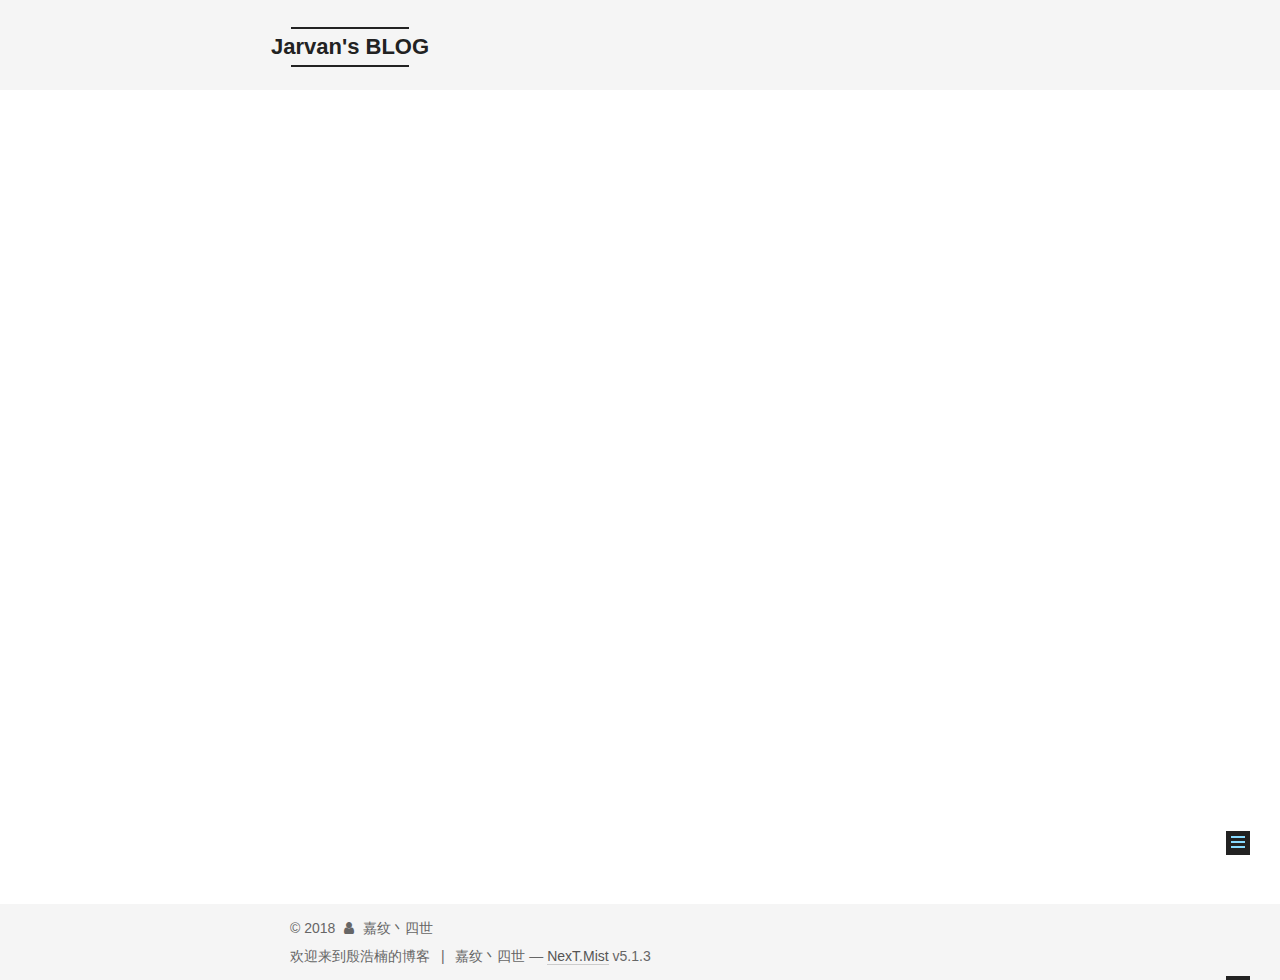
==== commit 80ec9dee: "Site updated: 2018-02-24 20:55:00" ====
--- a/about/index.html
+++ b/about/index.html
@@ -377,7 +377,7 @@
               
                 <a href="/archives/">
               
-                  <span class="site-state-item-count">1</span>
+                  <span class="site-state-item-count">2</span>
                   <span class="site-state-item-name">日志</span>
                 </a>
               </div>
@@ -388,7 +388,7 @@
               
               <div class="site-state-item site-state-categories">
                 <a href="/categories/index.html">
-                  <span class="site-state-item-count">1</span>
+                  <span class="site-state-item-count">2</span>
                   <span class="site-state-item-name">分类</span>
                 </a>
               </div>
@@ -399,7 +399,7 @@
               
               <div class="site-state-item site-state-tags">
                 <a href="/tags/index.html">
-                  <span class="site-state-item-count">1</span>
+                  <span class="site-state-item-count">2</span>
                   <span class="site-state-item-name">标签</span>
                 </a>
               </div>
--- a/css/main.css
+++ b/css/main.css
@@ -1822,7 +1822,7 @@
   width: 4px;
   height: 4px;
   border-radius: 50%;
-  background: #ff5304;
+  background: #e57f8c;
 }
 .links-of-blogroll {
   font-size: 13px;
